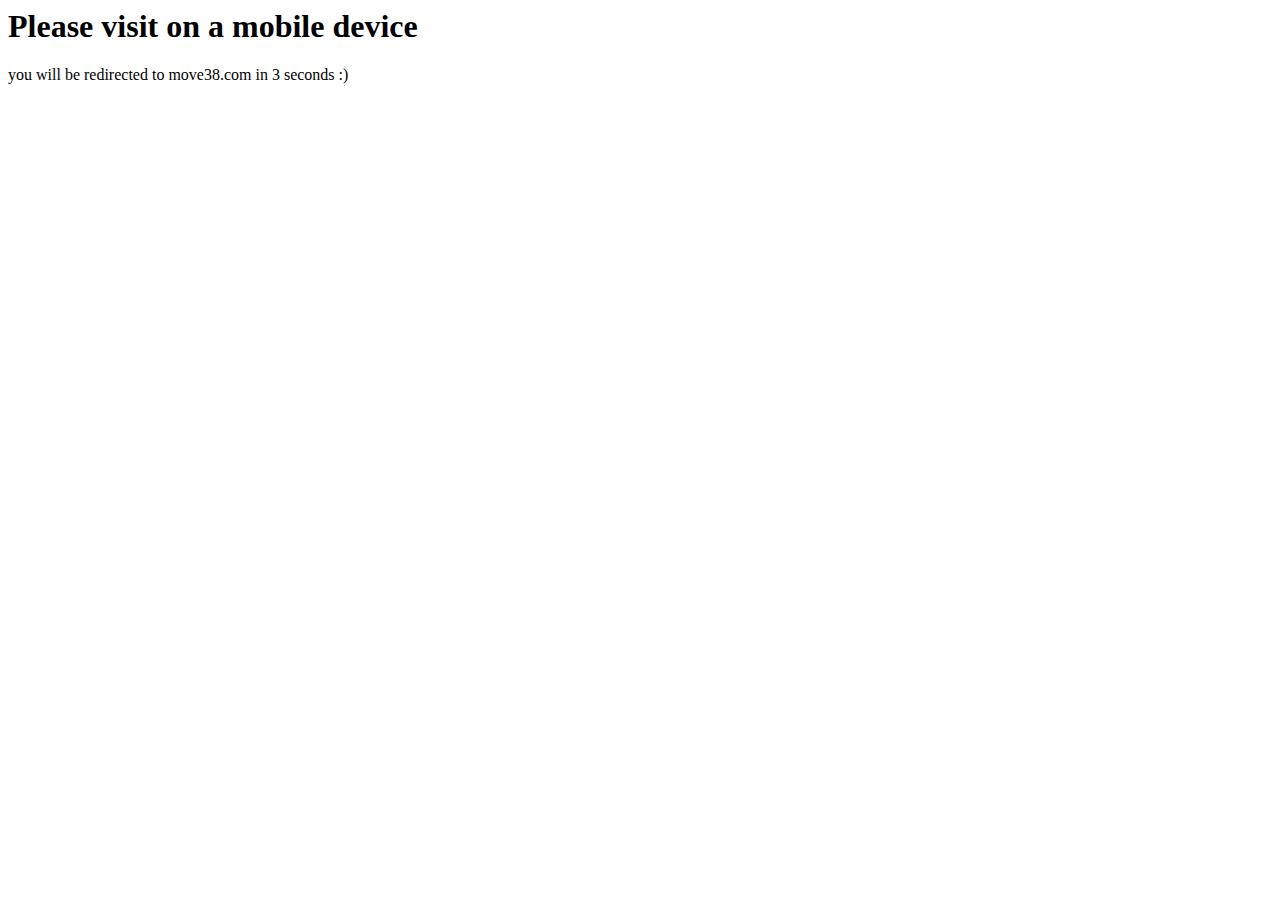
==== desktop.html @ e5f67b12 "Enable desktop site and refresh" ====
<html>
	<head>
		<!-- TODO: Add Metadata -->
		<!-- TODO: Add favicon -->
		<title>Blinks - Friends & Family</title>
		<meta name="viewport" content="width=device-width, initial-scale=1">
		<meta http-equiv="refresh" content="3;url=https://www.move38.com/" />
		<link rel="stylesheet" href="style/desktop.css"/>
		<script type="text/javascript" src="js/desktop.js"></script>
	</head>
	<body>
		<div id="poster">
			<div id="poster-content">
				<h1 class="hongkong">Please visit on a mobile device</h1>
				<p>you will be redirected to move38.com in 3 seconds :)</p>
			</div>
		</div>
	</body>
</html>
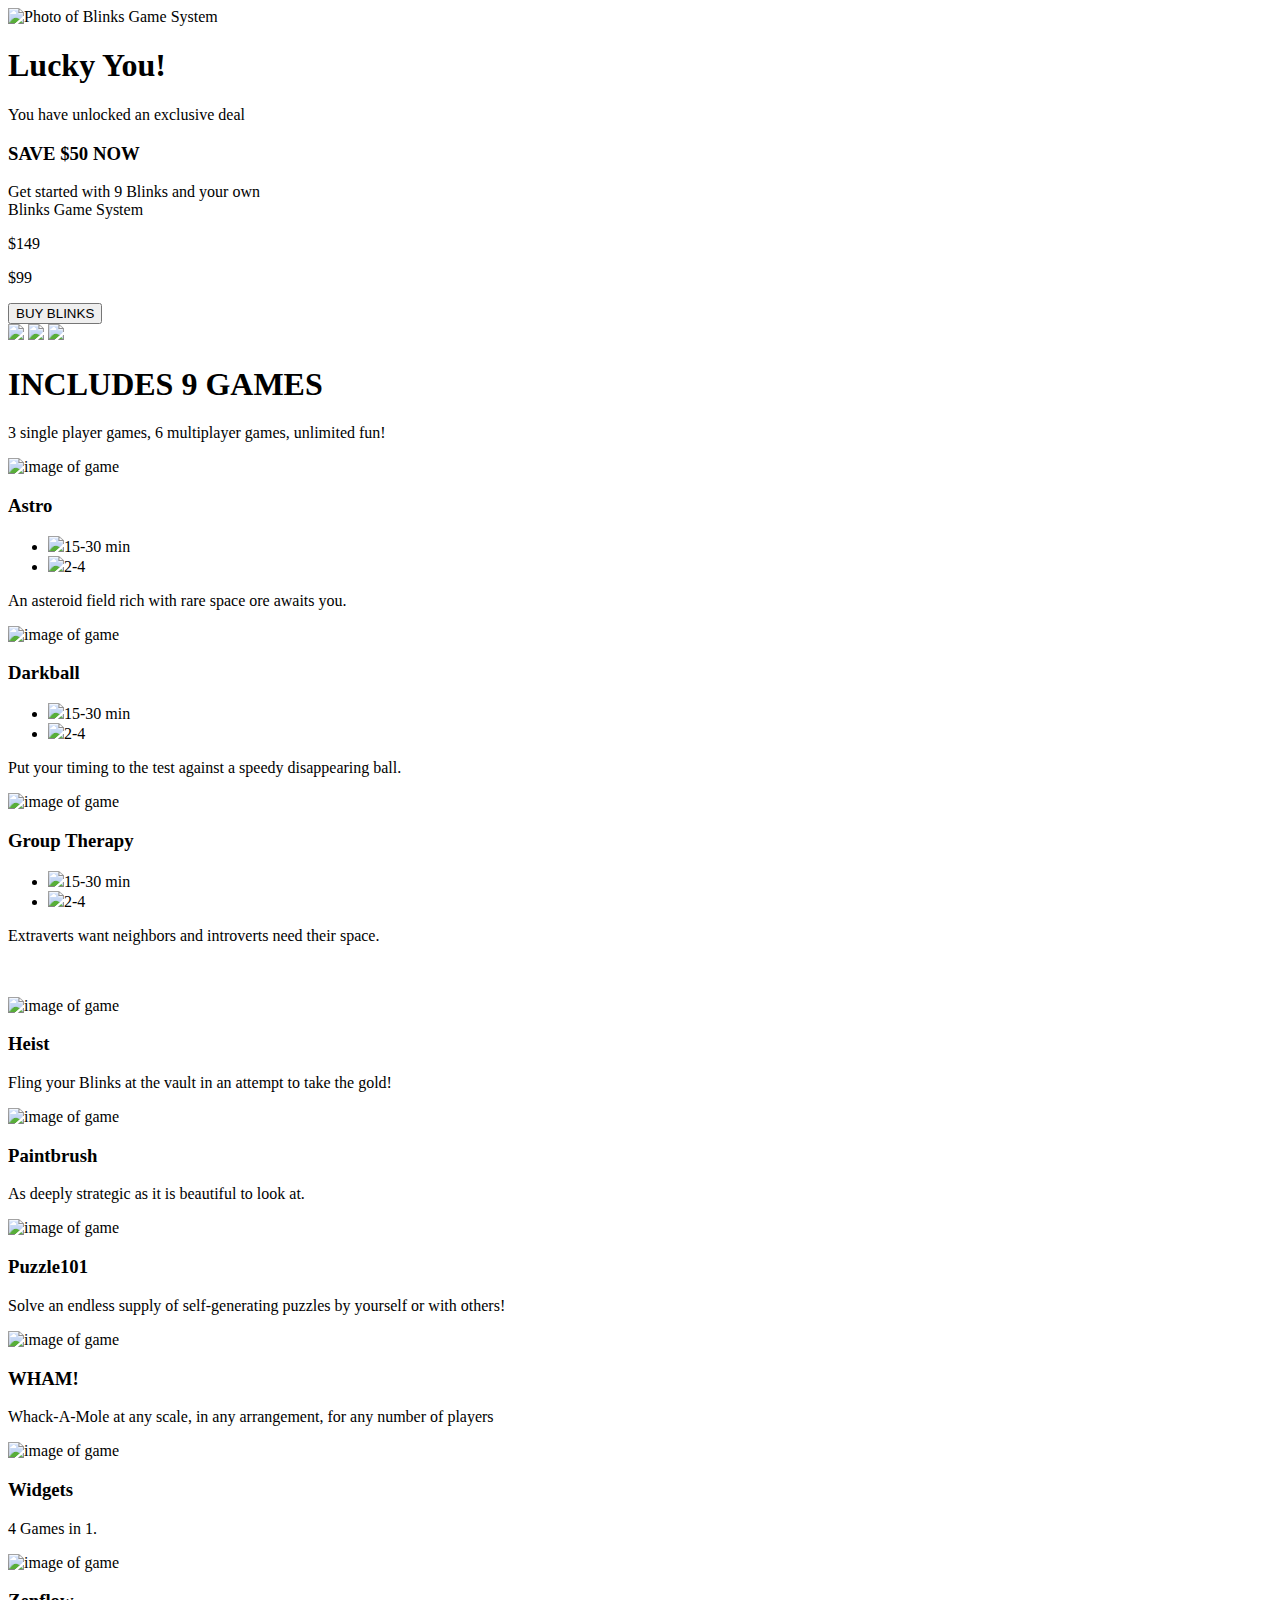
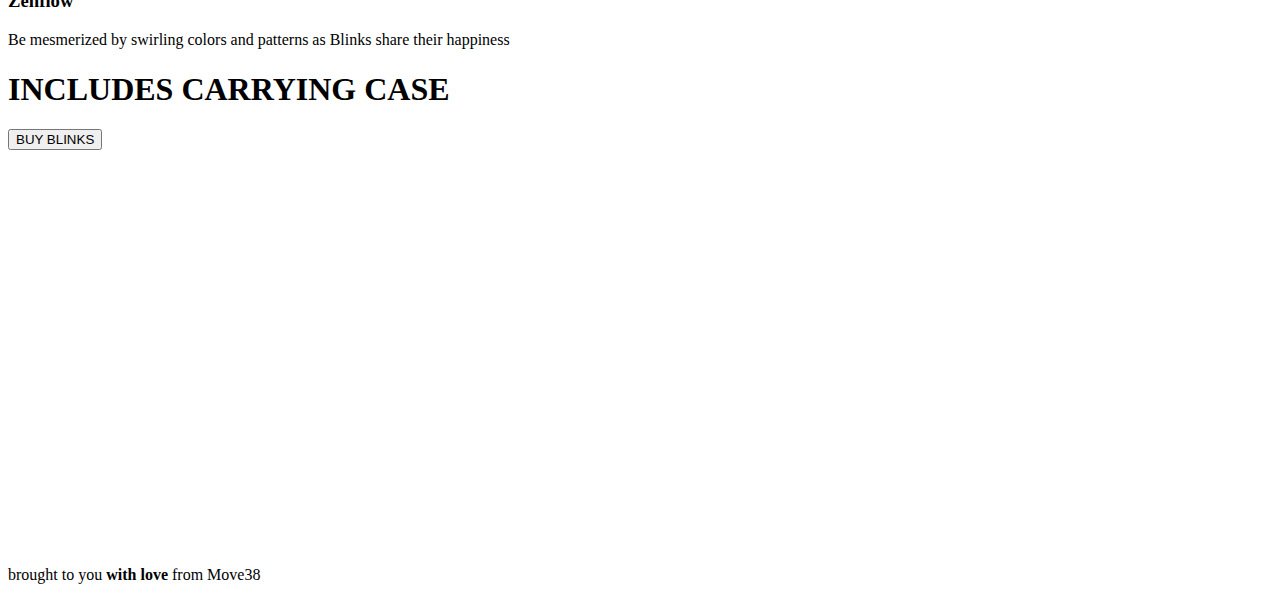
==== commit eb33bd62: "email collector on desktop" ====
--- a/desktop.html
+++ b/desktop.html
@@ -4,16 +4,226 @@
 		<!-- TODO: Add favicon -->
 		<title>Blinks - Friends & Family</title>
 		<meta name="viewport" content="width=device-width, initial-scale=1">
-		<meta http-equiv="refresh" content="3;url=https://www.move38.com/" />
 		<link rel="stylesheet" href="style/desktop.css"/>
-		<script type="text/javascript" src="js/desktop.js"></script>
+		<script type="text/javascript" src="js/main-desktop.js"></script>
 	</head>
 	<body>
+		
 		<div id="poster">
+
 			<div id="poster-content">
-				<h1 class="hongkong">Please visit on a mobile device</h1>
-				<p>you will be redirected to move38.com in 3 seconds :)</p>
+				<div id="poster-left">
+					<img id="blinks" src="img/BLNK_SYS_01-Transparent-768.png" alt="Photo of Blinks Game System"/>
+				</div>
+				
+				<div id="poster-right">
+					<h1 id="line-1" class="hongkong">Lucky You!</h1>
+					
+					<p id="line-2" class="poster-copy">You have unlocked an exclusive deal</p>
+					
+					<h3 id="line-3" class="hongkong">SAVE <span class="hongkong big-save">$50</span> NOW</h3>
+					
+					<p id="line-4" class="poster-copy">Get started with 9 Blinks and your own <br>Blinks Game System</p>
+					
+					<p id="line-5"><span class="hongkong-italic strike-price">$149</span></p>
+					<p id="line-6"><span class="hongkong-italic big shadow">$99</span></p>
+	
+				</div>
+				
+				<div id="buy"><button class="buy_button" onclick="buyBlinksAction()">BUY BLINKS</button>
+				</div>
+				<!-- ANIMATING HEXAGONS ON TOP -->
+				<img id="hex-small" src="img/hex-2.png"> 
+				<img id="hex-medium" src="img/hex-3.png"> 
+				<img id="hex-large" src="img/hex-1.png"> 
 			</div>
 		</div>
+		
+		<div id="games">
+			
+			<h1 class="hongkong-italic">INCLUDES 9 GAMES</h1>
+			
+			<p class="grey">3 single player games, 6 multiplayer games, unlimited fun!</p>
+			
+			<div class="game-row">
+			
+				<div class="game">
+				
+					<img id="game1" class="game-art" src="img/Astro.png" alt="image of game"/>
+				
+					<div class="game-info">
+				
+						<h3 class="hongkong">Astro</h3>
+						<ul class="game-specs">
+							<li><span class="time-icon"><img src="/img/Time-icon.png"/></span>15-30 min</li>
+							<li><span class="people-icon"><img src="/img/people-icon.png"/></span>2-4</li>
+						</ul>
+						<p class="grey">An asteroid field rich with rare space ore awaits you.</p>
+				
+					</div>
+				</div>
+				
+				<div class="game">
+				
+					<img id="game2" class="game-art" src="img/Darkball.png" alt="image of game"/>
+				
+					<div class="game-info">
+				
+						<h3 class="hongkong">Darkball</h3>
+						<ul class="game-specs">
+							<li><span class="time-icon"><img src="/img/Time-icon.png"/></span>15-30 min</li>
+							<li><span class="people-icon"><img src="/img/people-icon.png"/></span>2-4</li>
+						</ul>
+						<p class="grey">Put your timing to the test against a speedy disappearing ball.</p>
+				
+					</div>
+				</div>
+				
+				<div class="game">
+				
+					<img id="game3" class="game-art" src="img/GroupTherapy.png" alt="image of game"/>
+				
+					<div class="game-info">
+				
+						<h3 class="hongkong">Group Therapy</h3>
+						<ul class="game-specs">
+							<li><span class="time-icon"><img src="/img/Time-icon.png"/></span>15-30 min</li>
+							<li><span class="people-icon"><img src="/img/people-icon.png"/></span>2-4</li>
+						</ul>
+						<p class="grey">Extraverts want neighbors and introverts need their space.</p>
+				
+					</div>
+				</div>
+			
+			</div>
+			
+			
+			<div id="gameplay-gif">
+				<!-- Gif of Gameplay with Blinks as part of a background image or autoplay video -->
+				<!-- <img width= 100% loading=lazy src="/img/IndieCadeEast_2018_Game_Jam_FAMILY_sm.gif"/> -->
+			</div>
+
+			
+			<br>
+			<br>
+			
+			<div class="game-row">
+	
+				<div class="game">
+				
+					<img id="game4" class="game-art" src="img/Heist.png" alt="image of game"/>
+				
+					<div class="game-info">
+				
+						<h3 class="hongkong">Heist</h3>
+				
+						<p class="grey">Fling your Blinks at the vault in an attempt to take the gold!</p>
+				
+					</div>
+				</div>
+				
+				<div class="game">
+				
+					<img id="game5" class="game-art" src="img/Paintbrush.png" alt="image of game"/>
+				
+					<div class="game-info">
+				
+						<h3 class="hongkong">Paintbrush</h3>
+				
+						<p class="grey">As deeply strategic as it is beautiful to look at.</p>
+				
+					</div>
+				</div>
+				
+				
+				<div class="game">
+				
+					<img id="game6" class="game-art" src="img/Puzzle101.png" alt="image of game"/>
+				
+					<div class="game-info">
+				
+						<h3 class="hongkong">Puzzle101</h3>
+				
+						<p class="grey">Solve an endless supply of self-generating puzzles by yourself or with others!</p>
+				
+					</div>
+				</div>
+			
+			</div>
+			
+			<div class="game-row">
+			
+				<div class="game">
+				
+					<img id="game7" class="game-art" src="img/Wham.png" alt="image of game"/>
+				
+					<div class="game-info">
+				
+						<h3 class="hongkong">WHAM!</h3>
+				
+						<p class="grey">Whack-A-Mole at any scale, in any arrangement, for any number of players</p>
+				
+					</div>
+				</div>
+				
+				<div class="game">
+				
+					<img id="game8" class="game-art" src="img/Widgets.png" alt="image of game"/>
+				
+					<div class="game-info">
+				
+						<h3 class="hongkong">Widgets</h3>
+				
+						<p class="grey">4 Games in 1.</p>
+				
+					</div>
+				</div>
+						
+				<div class="game">
+				
+					<img id="game9" class="game-art" src="img/ZenFlow.png" alt="image of game"/>
+				
+					<div class="game-info">
+				
+						<h3 class="hongkong">Zenflow</h3>
+				
+						<p class="grey">Be mesmerized by swirling colors and patterns as Blinks share their happiness</p>
+				
+					</div>
+				</div>
+				
+			</div>
+						
+			<div id="sushi-gif">
+				<!-- Gif of Sushi Roll with Blinks as part of a background image or autoplay video -->
+			</div>
+			
+
+			<h1 class="hongkong">INCLUDES CARRYING CASE</h1>
+			
+			<button class="buy_button big-button" onclick="buyBlinksAction()">BUY BLINKS</button>
+
+			<!-- Email signup form -->
+			<iframe name="iframe1" id="iframe1" src="https://omniform1.com/signup/v1/5cc713738653ed5a50b120c8_60f207134352b8001baf7e9e.html" frameborder="0" border="0" cellspacing="0" style="overflow: scroll; width: 100%; height: 400px; border-width: 0px;" scrolling="no">
+			</iframe>
+			
+			<footer>
+				<p class="final-words grey">brought to you <b>with love</b> from Move38</p>
+			</footer>
+		</div>
+		<!-- Default Statcounter code for Move38 - Friends & Family Pages
+		https://vip.move38.com/ -->
+		<script type="text/javascript">
+		var sc_project=12550553; 
+		var sc_invisible=1; 
+		var sc_security="8c66b774"; 
+		</script>
+		<script type="text/javascript"
+		src="https://www.statcounter.com/counter/counter.js" async></script>
+		<noscript><div class="statcounter"><a title="Web Analytics"
+		href="https://statcounter.com/" target="_blank"><img class="statcounter"
+		src="https://c.statcounter.com/12550553/0/8c66b774/1/" alt="Web
+		Analytics"></a></div></noscript>
+		<!-- End of Statcounter Code -->
 	</body>
 </html>